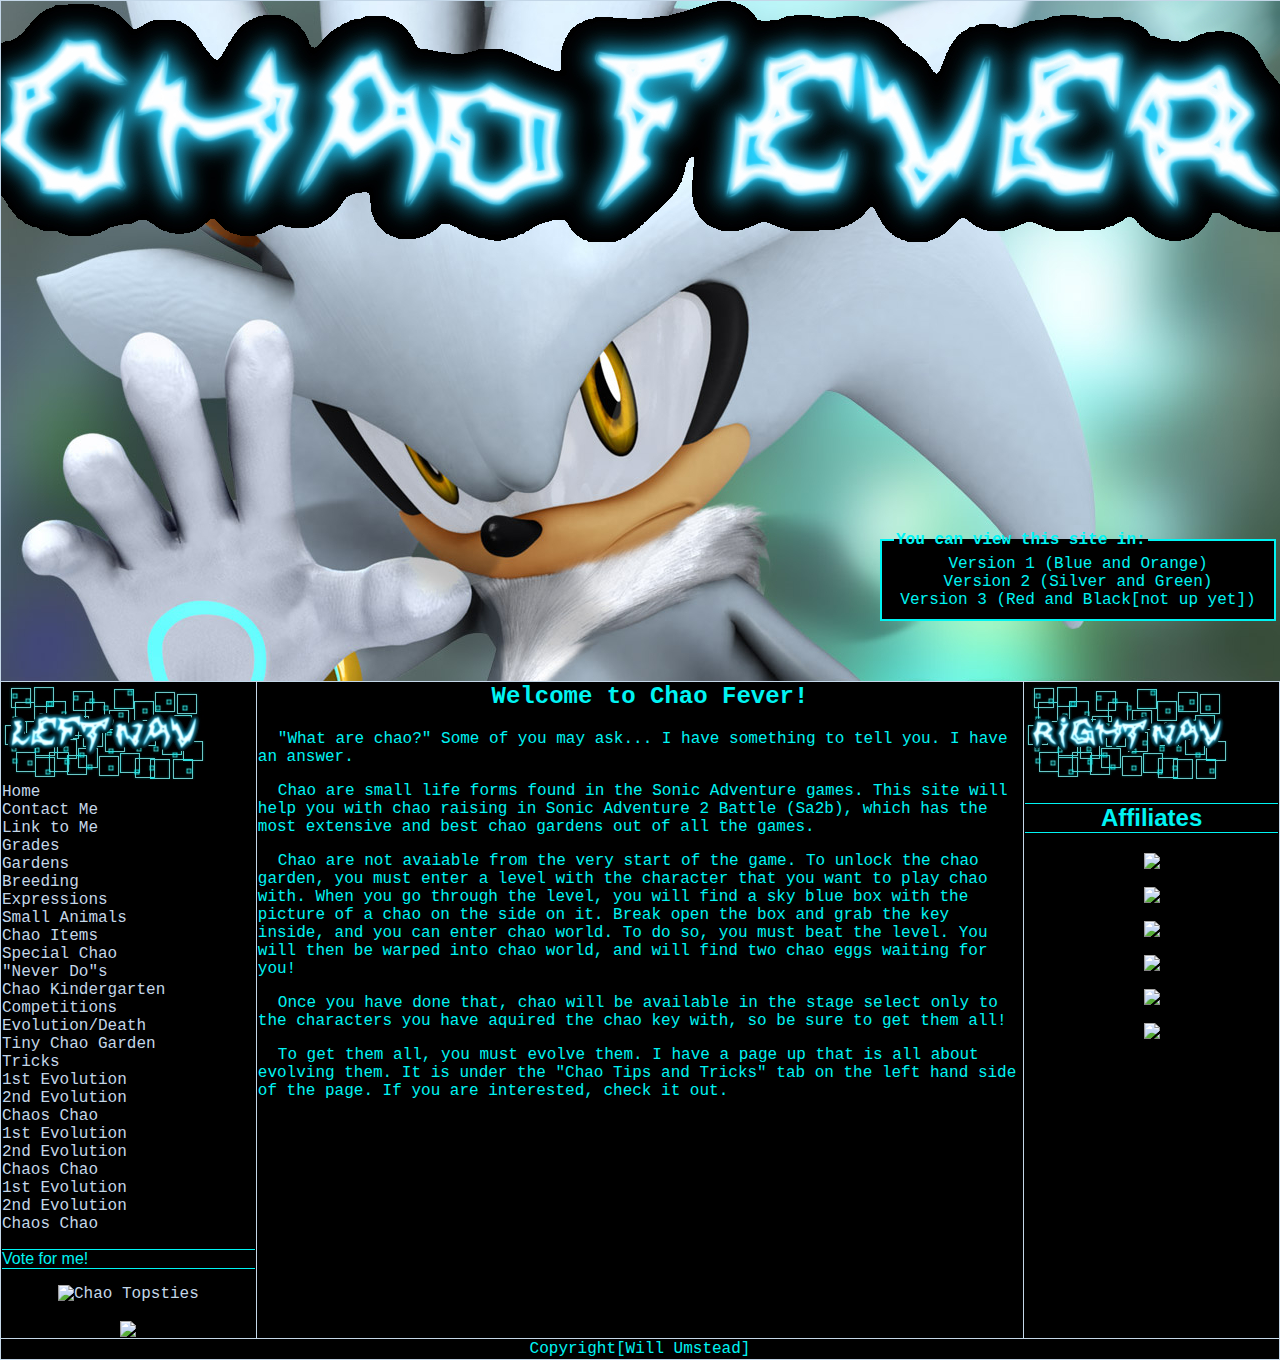
==== index.html @ 98999f90 "silvercf" ====
<html>

<head>
<title>Chao Fever</title>
<link href="styles/style1.css" rel="stylesheet" type="text/css">
</head>

<body>

<img src="images/banner.jpg"  class="banner">

<div class="divban"> <fieldset class="divban"> <legend style="display: inline;"> You can view this site in:<br> </legend> <a href="../" class="divban">Version 1 (Blue and Orange)</a> </center> <a class="divban" href="http://chaofever.sonicstrike.net/silverchaofever/index.php">Version 2 (Silver and Green)</a> <a class="divban" href="../redcf">Version 3 (Red and Black[not up yet])</a> </fieldset> </div>

<table class="container">
<tr>
<td class="leftnav">
<img src="images/lnavbanner.jpg">  <a href="index.php">Home</a> <a href="cm.php">Contact Me</a> <a href="ltm.php">Link to Me</a>  <a href="grades.php">Grades</a> <a href="gardens.php">Gardens</a> <a href="breeding.php">Breeding</a> <a href="expr.php">Expressions</a> <a href="sma.php">Small Animals</a> <a href="ci.php">Chao Items</a> <a href="sc.php">Special Chao</a> <a href="nd.php">"Never Do"s</a> <a href="kindergarten.php">Chao Kindergarten</a> <a href="copete.php">Competitions</a> <a href="ed.php">Evolution/Death</a> <a href="tcg.php">Tiny Chao Garden</a> <a href="tricks.php">Tricks</a>  <a href="h1.php">1st Evolution</a> <a href="h2.php">2nd Evolution</a> <a href="hc.php">Chaos Chao</a>  <a href="n1.php">1st Evolution</a> <a href="n2.php">2nd Evolution</a> <a href="nc.php">Chaos Chao</a>  <a href="d1.php">1st Evolution</a> <a href="d2.php">2nd Evolution</a> <a href="dc.php">Chaos Chao</a>  <p class="vfm"> Vote for me! </p>  <a href="http://chao.itopsites.com/" class="links"><img src="http://chao.itopsites.com/button.php?id=141587" alt="Chao Topsties" border="0" /></a>  <br>  <a href ="http://www.topsitelists.com/topsites.cgi?ID=700&user=sth&area=games" class="links"> <img src="../images/top50.gif" align="middle" border="0"> </a>
</td>

<td class="body">

<!-------------------Do not remove--------------------->
<center>
<h2>
Welcome to Chao Fever!
</h2>
</center>
<!---------------------Ok Im Done---------------------->

<p>"What are chao?" Some of you may ask... I have something to tell you. I have an answer.
</p>
<p>Chao are small life forms found in the Sonic Adventure games. This site will help you with chao raising in Sonic Adventure 2 Battle (Sa2b), which has the most extensive and best chao gardens out of all the games.
</p>

<p>Chao are not avaiable from the very start of the game. To unlock the chao garden, you must enter a level with the character that you want to play chao with. When you go through the level, you will find a sky blue box with the picture of a chao on the side on it. Break open the box and grab the key inside, and you can enter chao world. To do so, you must beat the level. You will then be warped into chao world, and will find two chao eggs waiting for you!
</p>

<p>Once you have done that, chao will be available in the stage select only to the characters you have aquired the chao key with, so be sure to get them all! 
</p>

<p>To get them all, you must evolve them. I have a page up that is all about evolving them. It is under the "Chao Tips and Tricks" tab on the left hand side of the page. If you are interested, check it out.
</p>

</td>

<td class="rightnav">
<img src="images/rnavbanner.jpg">  <h2 class="h2">Affiliates</h2>  <a href="http://www.geocities.com/chaocraze/" class="links" border="0"> <img src="../images/CCButton.gif" border="0"> </a>  <br>  <a href="http://www.gameroom.com/chaoplanetx/" class="links" border="0"> <img src="../images/cpx.bmp" border="0"> </a>  <br>  <a href="http://www.chao.hippotank.com/" class="links" border="0"> <img src="../images/minici.gif" border="0"> </a>  <br>  <a href="http://www.chaoworld.2ya.com/" class="links" border="0"> <img src="../images/cwaf.gif" border="0"> </a>  <br>  <a href="http://tikalschaogarden.tripod.com/tikalsgarden/" class="links" border="0"> <img src="../images/tikalgl.gif" border="0"> </a>  <br>  <a href="http://www.sonicstrike.net/~chao-civic/PastUpdates.php" class="links" border="0"> <img src="../images/bdb.gif" border="0"> </a>
</td>
</tr>

<tr> <td class="footer" colspan="3"> Copyright[Will Umstead] </td> </tr> </table>

</body>

</html>
---- styles/style1.css ----
body {
	background-image: url('../images/bgs.jpg');
	margin-left: 0px;
	margin-top: 0px;
	margin-bottom: 0px;
	margin-right: 0px;
	color: 00f4f3;
	font-family: Courier New, Onyx;
	vertical-align: top;
}
.h2 {
	text-align: center;
	border-top: 1px solid #00f4f3;
	border-bottom: 1px solid #00f4f3;
	font-family: Sans-serif, Courier New;
}
div.divban {
	position: absolute;
	right: 2px;
	top: 59%;
	visibility: visible;
	color: 00f4f3;
	width: 400px;
	height: 200px;
	text-align: left;
	vertical-align: top;
}
legend {
	background-color: none;
	color: 00f4f3;
	font-weight: bolder;
}
fieldset.divban {
	background-color: 000000;
	border: 2px solid #00f4f3;
	color: 00f4f3;
}
a.divban:link, a.divban:visited, a.divban:active{
	display: block;
	color: #00f4f3;
	text-decoration: none;
	background-color: none;
	text-align: center;
}
a.divban:hover {
	display: block;
	color: 000000;
	text-decoration: none;
	background-color: 00f4f3;
}
a:link, a:visited, a:active {
	display: block;
	color: #c4d7e8;
	text-decoration: none;
}
a:hover {
	display: block;
	color: #000000;
	background-color: #c4d7e8;
	text-decoration: inherit;
}
a.links:link, a.links:visited, a.links:active{
	display: block;
	color: #c4d7e8;
	text-decoration: none;
	background-color: 000000;
	text-align: center;
}
a.links:hover {
	display: block;
	color: #c4d7e8;
	text-decoration: none;
	background-color: 000000;
}
.vfm {
	border-top: 1px solid #00f4f3;
	border-bottom: 1px solid #00f4f3;
	font-family: Sans-serif, Courier New;
}

.banner {
	width: 100%;
	vertical-align: top;
	border: 1px solid #c4d7e8;
}
.container {
	margin-top: 0px;
	width: 100%;
	border-collapse: collapse;
	border: 1px solid #c4d7e8;
	border-top: 0px;
	background-color: #000000;
	vertical-align: top;
}
.leftnav {
	width: 20%;
	border: 1px solid #c4d7e8;
	border-top: 0px;
	vertical-align: top;
}
.rightnav {
	width: 20%;
	border: 1px solid #c4d7e8;
	border-top: 0px;
	vertical-align: top;
}
.body {
	width: 60%;
	border: 1px solid #c4d7e8;
	border-top: 0px;
	vertical-align: top;
	text-indent: 20px;
}
.footer {
	text-align: center;
	vertical-align: top;
}
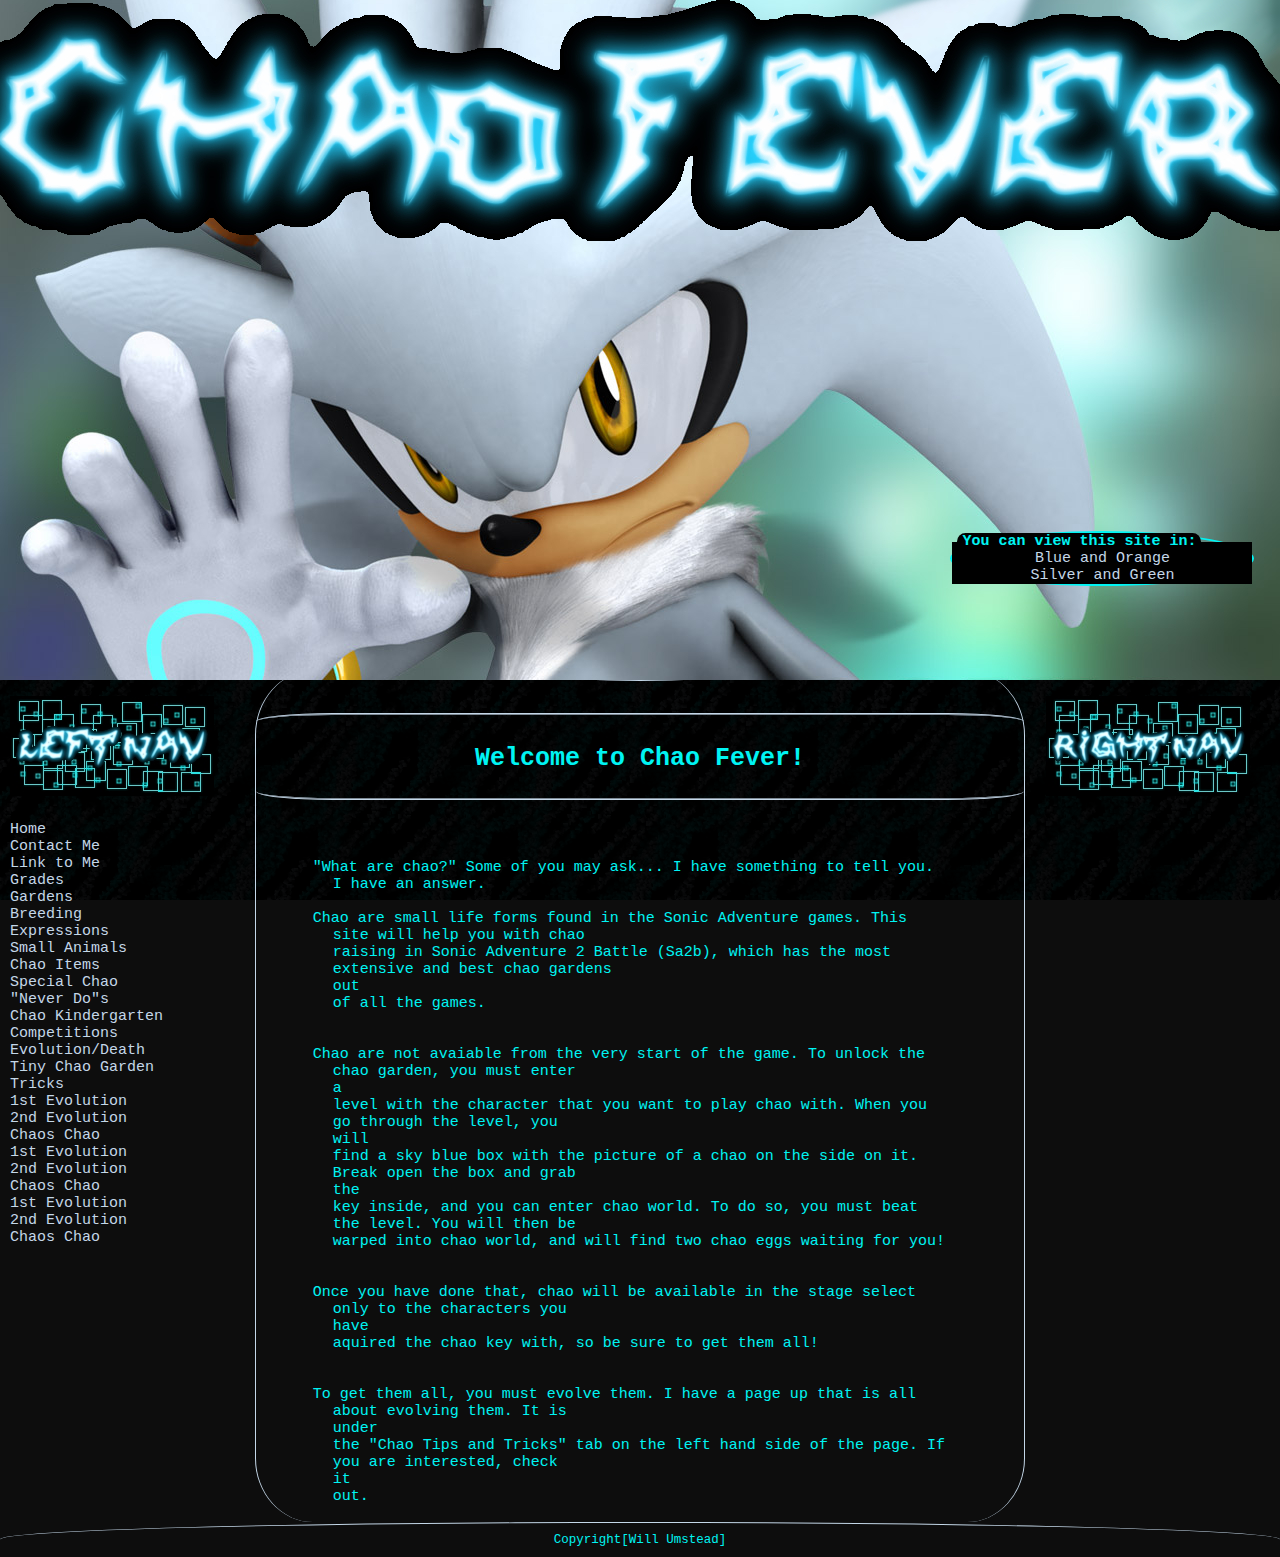
==== commit 846ffdf0: "Basic layout updated" ====
--- a/index.html
+++ b/index.html
@@ -1,55 +1,92 @@
 <html>
 
 <head>
-<title>Chao Fever</title>
-<link href="styles/style1.css" rel="stylesheet" type="text/css">
+    <title>Chao Fever</title>
+    <link href="styles/index.css" rel="stylesheet" type="text/css">
 </head>
 
 <body>
+    <div class="wrap">
+        <header>
+            <img src="images/banner.jpg" alt="SCF">
+            <div class="divban">
+                <fieldset>
+                    <legend> You can view this site in:</legend>
+                    <a href="https://brellin.github.io/chaofever/" class="divban">Blue and Orange</a>
+                    <a href="https://brellin.github.io/silvercf/" class="divban">Silver and Green</a>
+                </fieldset>
+            </div>
+        </header>
+        <div class="container">
+            <nav>
+                <img src="images/lnavbanner.jpg">
+                <a href="index.html">Home</a>
+                <a href="cm.html">Contact Me</a>
+                <a href="ltm.html">Link to Me</a>
+                <a href="grades.html">Grades</a>
+                <a href="gardens.html">Gardens</a>
+                <a href="breeding.html">Breeding</a>
+                <a href="expr.html">Expressions</a>
+                <a href="sma.html">Small Animals</a>
+                <a href="ci.html">Chao Items</a>
+                <a href="sc.html">Special Chao</a>
+                <a href="nd.html">"Never Do"s</a>
+                <a href="kindergarten.html">Chao Kindergarten</a>
+                <a href="copete.html">Competitions</a>
+                <a href="ed.html">Evolution/Death</a>
+                <a href="tcg.html">Tiny Chao Garden</a>
+                <a href="tricks.html">Tricks</a>
+                <a href="h1.html">1st Evolution</a>
+                <a href="h2.html">2nd Evolution</a>
+                <a href="hc.html">Chaos Chao</a>
+                <a href="n1.html">1st Evolution</a>
+                <a href="n2.html">2nd Evolution</a>
+                <a href="nc.html">Chaos Chao</a>
+                <a href="d1.html">1st Evolution</a>
+                <a href="d2.html">2nd Evolution</a>
+                <a href="dc.html">Chaos Chao</a>
+            </nav>
+            <section class="main">
+                <h2>
+                    Welcome to Chao Fever!
+                </h2>
 
-<img src="images/banner.jpg"  class="banner">
+                <p>"What are chao?" Some of you may ask... I have something to tell you. I have an answer.
+                </p>
+                <p>Chao are small life forms found in the Sonic Adventure games. This site will help you with chao
+                    raising in Sonic Adventure 2 Battle (Sa2b), which has the most extensive and best chao gardens
+                    out
+                    of all the games.
+                </p>
 
-<div class="divban"> <fieldset class="divban"> <legend style="display: inline;"> You can view this site in:<br> </legend> <a href="../" class="divban">Version 1 (Blue and Orange)</a> </center> <a class="divban" href="http://chaofever.sonicstrike.net/silverchaofever/index.php">Version 2 (Silver and Green)</a> <a class="divban" href="../redcf">Version 3 (Red and Black[not up yet])</a> </fieldset> </div>
+                <p>Chao are not avaiable from the very start of the game. To unlock the chao garden, you must enter
+                    a
+                    level with the character that you want to play chao with. When you go through the level, you
+                    will
+                    find a sky blue box with the picture of a chao on the side on it. Break open the box and grab
+                    the
+                    key inside, and you can enter chao world. To do so, you must beat the level. You will then be
+                    warped into chao world, and will find two chao eggs waiting for you!
+                </p>
 
-<table class="container">
-<tr>
-<td class="leftnav">
-<img src="images/lnavbanner.jpg">  <a href="index.php">Home</a> <a href="cm.php">Contact Me</a> <a href="ltm.php">Link to Me</a>  <a href="grades.php">Grades</a> <a href="gardens.php">Gardens</a> <a href="breeding.php">Breeding</a> <a href="expr.php">Expressions</a> <a href="sma.php">Small Animals</a> <a href="ci.php">Chao Items</a> <a href="sc.php">Special Chao</a> <a href="nd.php">"Never Do"s</a> <a href="kindergarten.php">Chao Kindergarten</a> <a href="copete.php">Competitions</a> <a href="ed.php">Evolution/Death</a> <a href="tcg.php">Tiny Chao Garden</a> <a href="tricks.php">Tricks</a>  <a href="h1.php">1st Evolution</a> <a href="h2.php">2nd Evolution</a> <a href="hc.php">Chaos Chao</a>  <a href="n1.php">1st Evolution</a> <a href="n2.php">2nd Evolution</a> <a href="nc.php">Chaos Chao</a>  <a href="d1.php">1st Evolution</a> <a href="d2.php">2nd Evolution</a> <a href="dc.php">Chaos Chao</a>  <p class="vfm"> Vote for me! </p>  <a href="http://chao.itopsites.com/" class="links"><img src="http://chao.itopsites.com/button.php?id=141587" alt="Chao Topsties" border="0" /></a>  <br>  <a href ="http://www.topsitelists.com/topsites.cgi?ID=700&user=sth&area=games" class="links"> <img src="../images/top50.gif" align="middle" border="0"> </a>
-</td>
+                <p>Once you have done that, chao will be available in the stage select only to the characters you
+                    have
+                    aquired the chao key with, so be sure to get them all!
+                </p>
 
-<td class="body">
-
-<!-------------------Do not remove--------------------->
-<center>
-<h2>
-Welcome to Chao Fever!
-</h2>
-</center>
-<!---------------------Ok Im Done---------------------->
-
-<p>"What are chao?" Some of you may ask... I have something to tell you. I have an answer.
-</p>
-<p>Chao are small life forms found in the Sonic Adventure games. This site will help you with chao raising in Sonic Adventure 2 Battle (Sa2b), which has the most extensive and best chao gardens out of all the games.
-</p>
-
-<p>Chao are not avaiable from the very start of the game. To unlock the chao garden, you must enter a level with the character that you want to play chao with. When you go through the level, you will find a sky blue box with the picture of a chao on the side on it. Break open the box and grab the key inside, and you can enter chao world. To do so, you must beat the level. You will then be warped into chao world, and will find two chao eggs waiting for you!
-</p>
-
-<p>Once you have done that, chao will be available in the stage select only to the characters you have aquired the chao key with, so be sure to get them all! 
-</p>
-
-<p>To get them all, you must evolve them. I have a page up that is all about evolving them. It is under the "Chao Tips and Tricks" tab on the left hand side of the page. If you are interested, check it out.
-</p>
-
-</td>
-
-<td class="rightnav">
-<img src="images/rnavbanner.jpg">  <h2 class="h2">Affiliates</h2>  <a href="http://www.geocities.com/chaocraze/" class="links" border="0"> <img src="../images/CCButton.gif" border="0"> </a>  <br>  <a href="http://www.gameroom.com/chaoplanetx/" class="links" border="0"> <img src="../images/cpx.bmp" border="0"> </a>  <br>  <a href="http://www.chao.hippotank.com/" class="links" border="0"> <img src="../images/minici.gif" border="0"> </a>  <br>  <a href="http://www.chaoworld.2ya.com/" class="links" border="0"> <img src="../images/cwaf.gif" border="0"> </a>  <br>  <a href="http://tikalschaogarden.tripod.com/tikalsgarden/" class="links" border="0"> <img src="../images/tikalgl.gif" border="0"> </a>  <br>  <a href="http://www.sonicstrike.net/~chao-civic/PastUpdates.php" class="links" border="0"> <img src="../images/bdb.gif" border="0"> </a>
-</td>
-</tr>
-
-<tr> <td class="footer" colspan="3"> Copyright[Will Umstead] </td> </tr> </table>
-
+                <p>To get them all, you must evolve them. I have a page up that is all about evolving them. It is
+                    under
+                    the "Chao Tips and Tricks" tab on the left hand side of the page. If you are interested, check
+                    it
+                    out.
+                </p>
+            </section>
+            <nav>
+                <img src="images/rnavbanner.jpg">
+            </nav>
+            <footer>Copyright[Will Umstead]</footer>
+        </div>
+    </div>
 </body>
 
 </html>--- a/styles/index.css
+++ b/styles/index.css
@@ -0,0 +1,133 @@
+* {
+  margin: 0;
+  padding: 0;
+  border: 0;
+  font-size: 100%;
+  font: inherit;
+  vertical-align: baseline;
+}
+html {
+  font-size: 62.5%;
+}
+body {
+  background-image: url('../images/bgs.jpg');
+  background-attachment: fixed;
+  font-family: 'Courier New', Courier, monospace;
+}
+.wrap {
+  width: 100%;
+  margin: 0 auto;
+  display: flex;
+  flex-direction: column;
+}
+header {
+  width: 100%;
+  border-bottom: 1px solid #c4d7e8;
+  border-radius: 75%;
+  margin-bottom: -10px;
+  z-index: 1;
+}
+header img {
+  width: 100%;
+}
+header div.divban {
+  position: absolute;
+  right: 2%;
+  top: 59%;
+  color: #00f4f3;
+  width: 300px;
+  font-size: 1.5rem;
+  border-radius: 50%;
+  border: 2px solid #00f4f3;
+}
+header div.divban fieldset {
+  background-color: black;
+  color: #00f4f3;
+  padding: auto 0px;
+}
+header div.divban fieldset legend {
+  background-color: black;
+  border-radius: 15px;
+  padding: 0 5px;
+  margin-left: 5px;
+  color: #00f4f3;
+  font-weight: bolder;
+}
+header div.divban a {
+  display: block;
+  color: #c4d7e8;
+  text-decoration: none;
+  background-color: none;
+  text-align: center;
+}
+header div.divban a:hover {
+  display: block;
+  color: black;
+  text-decoration: none;
+  background-color: #c4d7e8;
+}
+.container {
+  width: 100%;
+  border-top: 0px;
+  background-color: rgba(0, 0, 0, 0.95);
+  display: flex;
+  flex-wrap: wrap;
+  justify-content: space-between;
+}
+.container nav {
+  width: 17.5%;
+  border-top: 0px;
+  vertical-align: top;
+  padding: 25px 10px;
+  font-size: 1.5rem;
+}
+.container nav img {
+  margin-bottom: 25px;
+}
+.container nav a {
+  display: block;
+  color: #c4d7e8;
+  text-decoration: none;
+}
+.container nav a:hover {
+  display: block;
+  color: black;
+  background-color: #c4d7e8;
+  text-decoration: inherit;
+}
+.container .main {
+  width: 60%;
+  color: #00f4f3;
+  border: 1px groove #c4d7e8;
+  border-top: none;
+  border-bottom: none;
+  padding-top: 25px;
+  white-space: pre-line;
+  font-size: 1.5rem;
+  border-radius: 7.5%;
+}
+.container .main h2 {
+  text-align: center;
+  border-top: 2px ridge #c4d7e8;
+  border-bottom: 2px groove #c4d7e8;
+  font-family: 'Courier New', Courier, monospace;
+  margin: 0px 0px 25px;
+  font-size: 2.5rem;
+  font-weight: bolder;
+  padding: 0 0 25px 0;
+  border-radius: 10%;
+}
+.container .main p {
+  padding: 0 10%;
+  text-indent: -20px;
+}
+footer {
+  text-align: center;
+  width: 100%;
+  padding: 10px 0;
+  font-size: 1.25rem;
+  color: #00f4f3;
+  border-top: 1px ridge #c4d7e8;
+  border-radius: 100%;
+  z-index: 1;
+}
